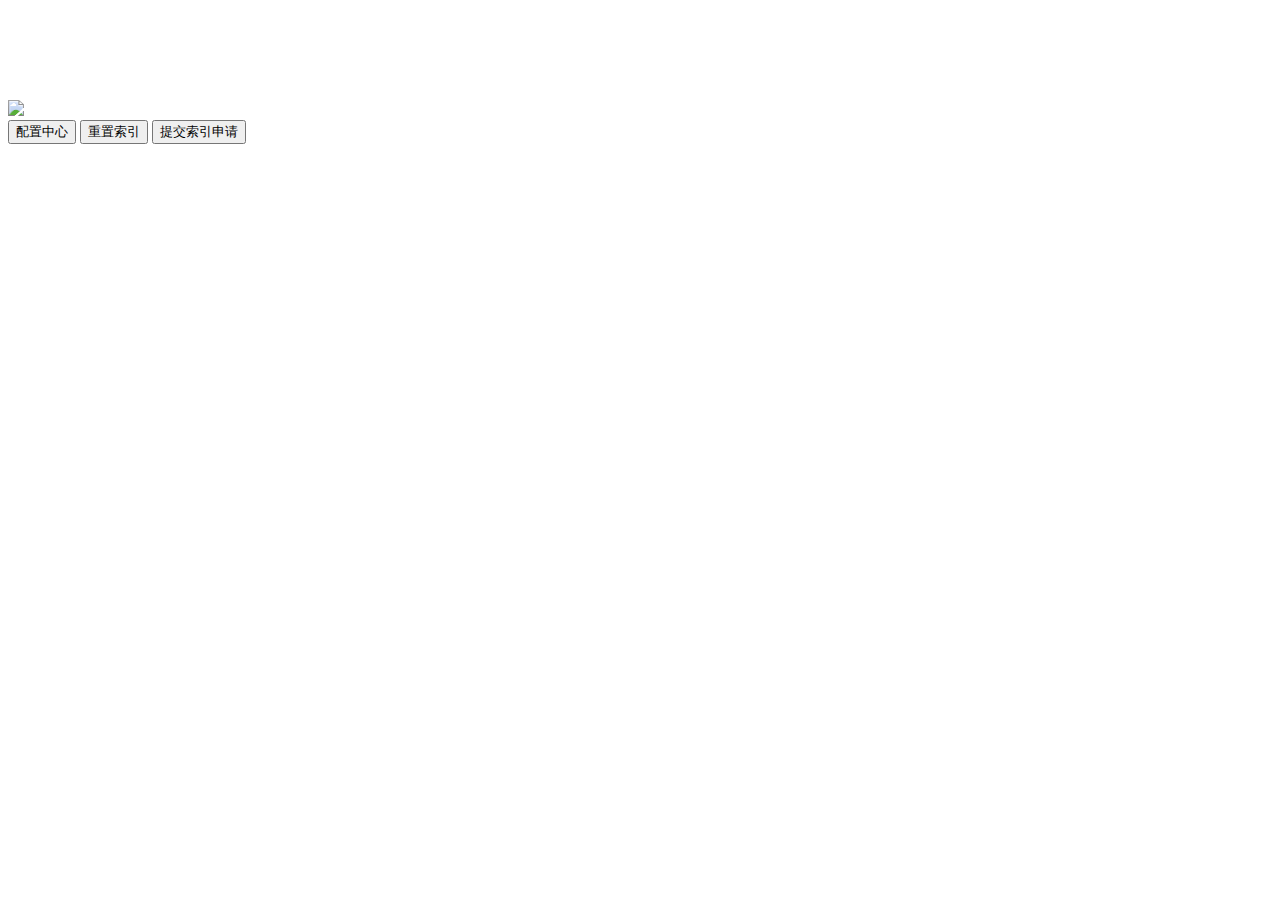
==== src/main/resources/templates/admin/index.html @ a3a4eb48 "es index" ====
<!DOCTYPE html>
<html xmlns:th="http://www.w3.org/1999/xhtml">
<head lang="zh-CN">
    <title>搜索引擎-管理端</title>
    <!--/*/ <th:block th:include="fragments/headerinc :: head"></th:block> /*/-->
</head>
<body>
<div class="container">
    <!--/*/ <th:block th:include="fragments/header :: header"></th:block> /*/-->
    <div class="row" style="margin-top: 100px;">
        <div class="col-md-6 col-md-offset-3">
            <img src="../static/images/logo.png" th:src="@{/images/logo.png}" style="margin-left: auto;margin-right: auto"  class="img-responsive"/>
        </div>
    </div>
    <div class="row">
        <div class="col-md-6 col-md-offset-3">
            <button class="btn btn-default" type="button" id="config">配置中心</button>
            <button class="btn btn-default" type="button" id="init">重置索引</button>
            <button class="btn btn-default" type="button" id="start">提交索引申请</button>
        </div>
    </div>

</div>
<script>
    $(function(){
        $("#init").click(function () {
            $.get("/admin/init",function () {
                console.log("ddd");
            })
        });
        $("#start").click(function () {
            $.get("/admin/start",function () {
                console.log("ddd");
            })
        })
    })
</script>
</body>
</html>
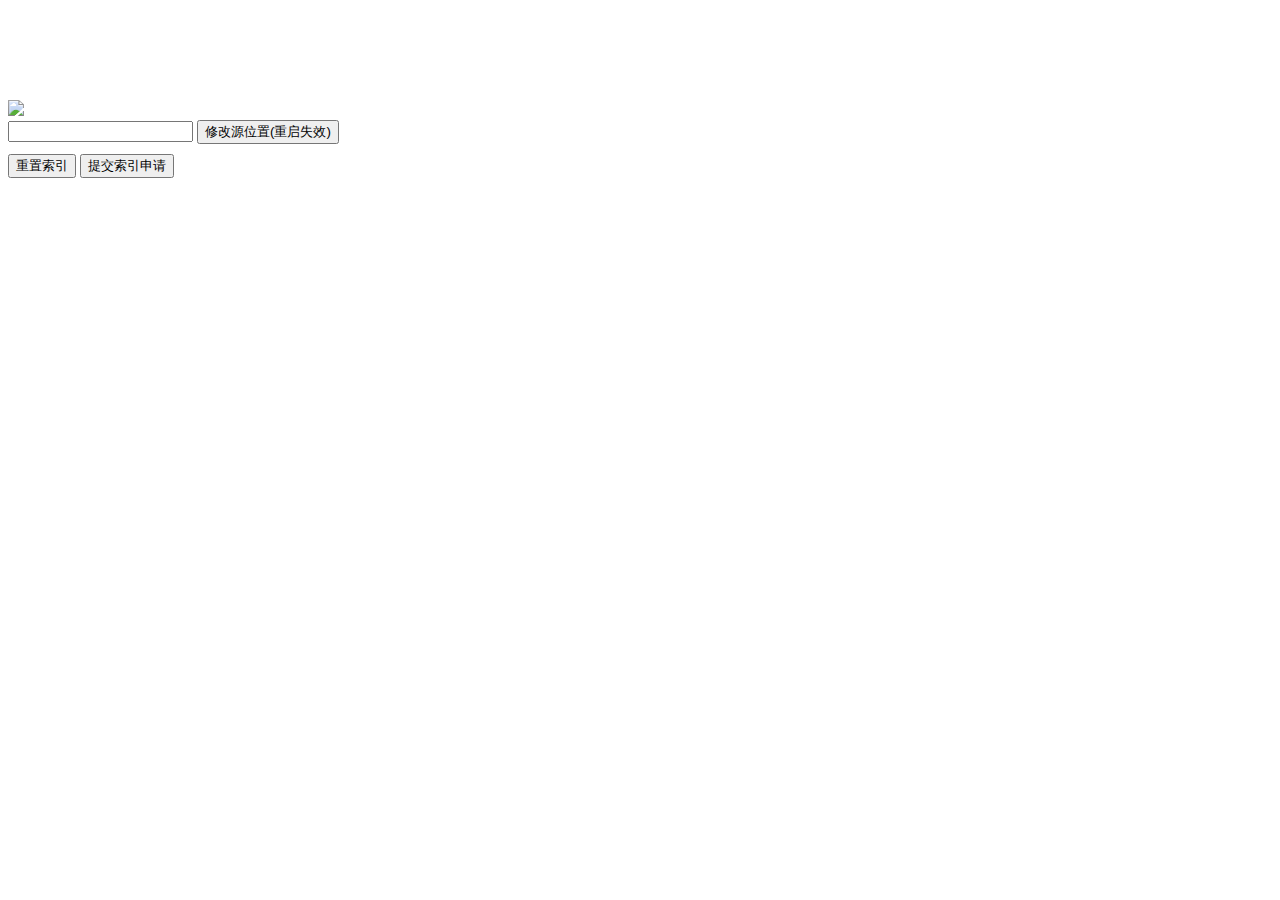
==== commit f273ba19: "index config" ====
--- a/src/main/resources/templates/admin/index.html
+++ b/src/main/resources/templates/admin/index.html
@@ -14,12 +14,18 @@
     </div>
     <div class="row">
         <div class="col-md-6 col-md-offset-3">
-            <button class="btn btn-default" type="button" id="config">配置中心</button>
+            <div class="input-group">
+                <input id="filePath" type="text" class="form-control" th:value="${filePath}">
+                <span class="input-group-btn">
+                    <button class="btn btn-default" type="button" id="config">修改源位置(重启失效)</button>
+                </span>
+            </div>
+        </div>
+        <div class="col-md-6 col-md-offset-3" style="margin-top: 10px;">
             <button class="btn btn-default" type="button" id="init">重置索引</button>
             <button class="btn btn-default" type="button" id="start">提交索引申请</button>
         </div>
     </div>
-
 </div>
 <script>
     $(function(){
@@ -32,6 +38,11 @@
             $.get("/admin/start",function () {
                 console.log("ddd");
             })
+        });
+        $("#config").click(function () {
+            $.get("/admin/change?path="+encodeURIComponent($("#filePath").val()),function () {
+                console.log("ddd");
+            })
         })
     })
 </script>
